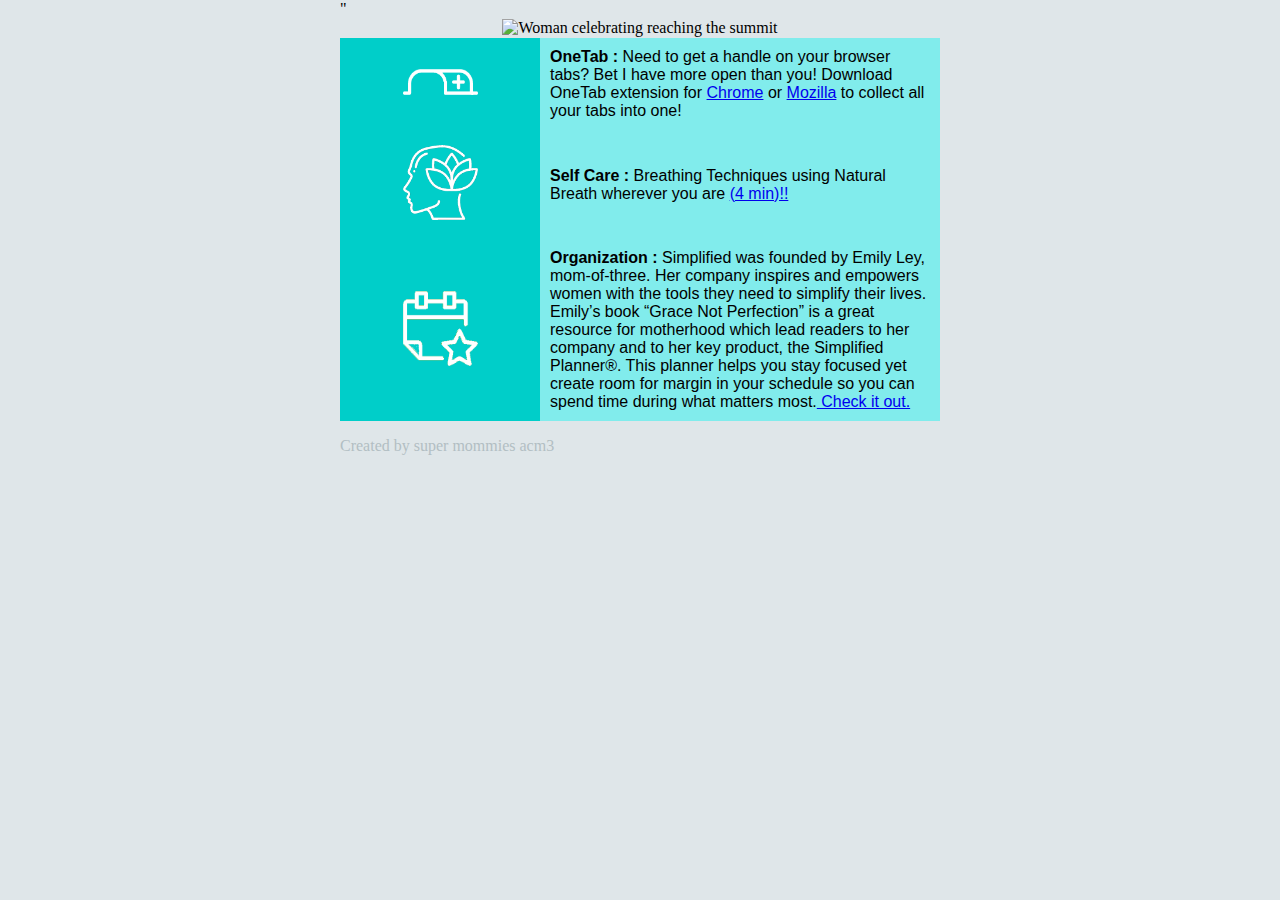
==== index.html @ 992d3b31 "Update index.html" ====
<!DOCTYPE html>
<html>
  <head>    
    <!--Start of responsive data for type of screen size-->
      <meta charset="utf-8">
      <meta http-equiv="X-UA-Compatible" content="IE=edge">
      <meta name="viewport" content="width=device-width, initial-scale=1">
      <!--End of responsive data for type of screen size-->

    
      <!--MEDIA QUERIES-->
        <!--tried to insert here, but was problematic-->
     
      <!--End of responsive data for type of screen size-->

      
      <title>Women Crush- Tips for Busy Moms</title>
      <style>
                              
          h1   {color: whitesmoke;}
          p    {color: red;}
          table {border-collapse:collapse;
                  vertical-align: center;}
          td{text-align:center}
          </style>
    </head>
    
  <body style="background-color:#dfe6e9; max-width: 600px; margin: auto;" @media only screen and (min-device-width : 320px) and (max-device-width : 480px) {}>
    
    <main>
      <table style="margin:0px auto; width:100%; border-collapse:collapse">"
      <tr>
            <td colspan="2"><img src="\images\womencrushweekly2.jpg" alt="Woman celebrating reaching the summit" text-align="center" width="100%">
            </td>
        </tr>
                
        <tr>
            <td style="background-color:#00cec9; width:33%; padding: 15px" ><img src="\images\browserTabWhite.png" width="75" height="25.5" alt="browser tabs"></td>
            <td style="background-color:#81ecec; text-align:left; width:66%; font-family: Verdana, Geneva, Tahoma, sans-serif; padding: 10px"><b>OneTab : </b>Need to get a handle on your browser tabs? Bet I have more open than you! Download OneTab extension for <a href="https://chrome.google.com/webstore/detail/onetab/chphlpgkkbolifaimnlloiipkdnihall?hl=en">Chrome</a> or <a href="https://addons.mozilla.org/en-US/firefox/addon/onetab/">Mozilla</a> to collect all your tabs into one!
            </td>
        </tr> 

<!-- Start Second Row for "Self Care" from arevives with youtube link for MCC3 Newsletter-->
     <tr>      
      <td style="background-color:#00cec9; width:33%; padding: 15px" ><img src="\images\calmWhite.png" width="75" height="75" alt="calm image"></td>
           
          </td>
  <!--End of self-care divider 1 of 2-->     

  <!--Start of self-care divider 2 of 2-->  
          <td class="self__care"
          style="text-align:left;font-family: Verdana, Geneva, Tahoma, sans-serif; padding: 10px; background-color:#81ecec; width:66%">
          <p class="self-care__breathing" style="text-decoration:none;font-size: 1em;color:#000000"><b>Self Care : </b>Breathing Techniques using Natural Breath wherever you are <a href="https://www.youtube.com/embed/W_YWBFKUa2A" target="_blank">(4 min)!!</a></p>
          </td>
      <!--End of self-care divider 2 of 2--> 

<!-- End Second Row for "Self Care" from arevives with youtube link for MCC3 Newsletter-->
       
<!-- End Second Blurb from arevives with youtube link for MCC3 Newsletter-->

         <tr>

          <td style="background-color:#00cec9; width:33%; padding: 15px" ><img src="\images\calendarStarWhite.png" width="75" height="75"></td>
          <td class="self__care"
          style="text-align:left;font-family: Verdana, Geneva, Tahoma, sans-serif; padding: 10px; font:#b2bec3;background-color:#81ecec;"><b>Organization : </b>Simplified was founded by Emily Ley, mom-of-three. Her company inspires and empowers women with the tools they need to simplify their lives. Emily’s book “Grace Not Perfection” is a great resource for motherhood which lead readers to her company and to her key product, the Simplified Planner®. This planner helps you stay focused yet create room for margin in your schedule so you can spend time during what matters most.<a href="https://www.emilyley.com/pages/the-simplified-planner" target="_blank"> Check it out.</a></td>
        </tr>
        <!--End of Third Section-->

       
      </table>
    </main>
    
    <footer>
      <p class="authors"
      style="color:#b2bec3;">Created by super mommies acm3</p>
    </footer>
  </body>
</html>
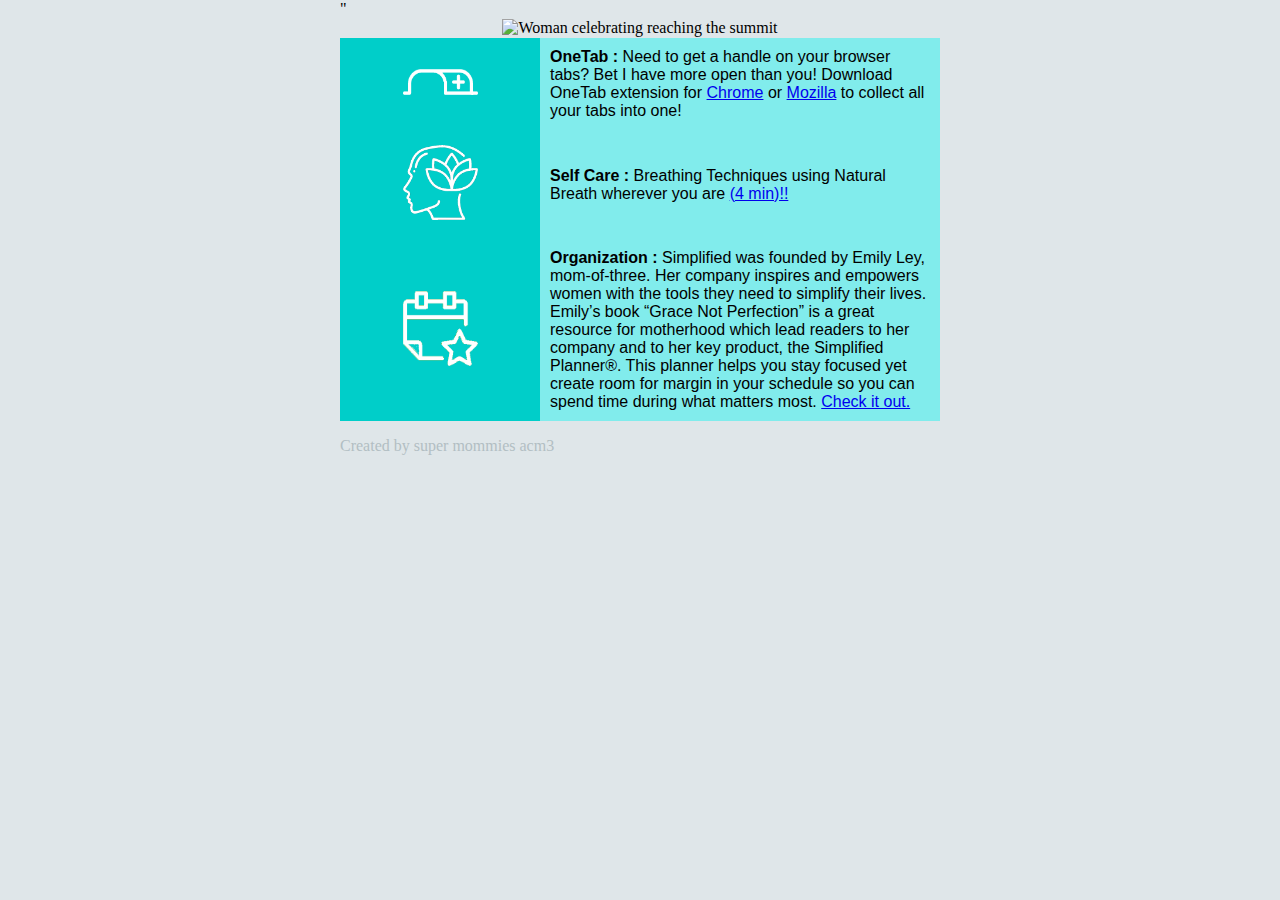
==== commit 1048e6f6: "Update index.html" ====
--- a/index.html
+++ b/index.html
@@ -25,7 +25,7 @@
           </style>
     </head>
     
-  <body style="background-color:#dfe6e9; max-width: 600px; margin: auto;" @media only screen and (min-device-width : 320px) and (max-device-width : 480px) {}>
+  <body style="background-color:#dfe6e9; vlink:#000000; max-width: 600px; margin: auto;" @media only screen and (min-device-width : 320px) and (max-device-width : 480px) {}>
     
     <main>
       <table style="margin:0px auto; width:100%; border-collapse:collapse">"
@@ -62,7 +62,7 @@
 
           <td style="background-color:#00cec9; width:33%; padding: 15px" ><img src="\images\calendarStarWhite.png" width="75" height="75"></td>
           <td class="self__care"
-          style="text-align:left;font-family: Verdana, Geneva, Tahoma, sans-serif; padding: 10px; font:#b2bec3;background-color:#81ecec;"><b>Organization : </b>Simplified was founded by Emily Ley, mom-of-three. Her company inspires and empowers women with the tools they need to simplify their lives. Emily’s book “Grace Not Perfection” is a great resource for motherhood which lead readers to her company and to her key product, the Simplified Planner®. This planner helps you stay focused yet create room for margin in your schedule so you can spend time during what matters most.<a href="https://www.emilyley.com/pages/the-simplified-planner" target="_blank"> Check it out.</a></td>
+          style="text-align:left;font-family: Verdana, Geneva, Tahoma, sans-serif; padding: 10px; font:#b2bec3;background-color:#81ecec;"><b>Organization : </b>Simplified was founded by Emily Ley, mom-of-three. Her company inspires and empowers women with the tools they need to simplify their lives. Emily’s book “Grace Not Perfection” is a great resource for motherhood which lead readers to her company and to her key product, the Simplified Planner®. This planner helps you stay focused yet create room for margin in your schedule so you can spend time during what matters most. <a href="https://www.emilyley.com/pages/the-simplified-planner" target="_blank">Check it out.</a></td>
         </tr>
         <!--End of Third Section-->
 
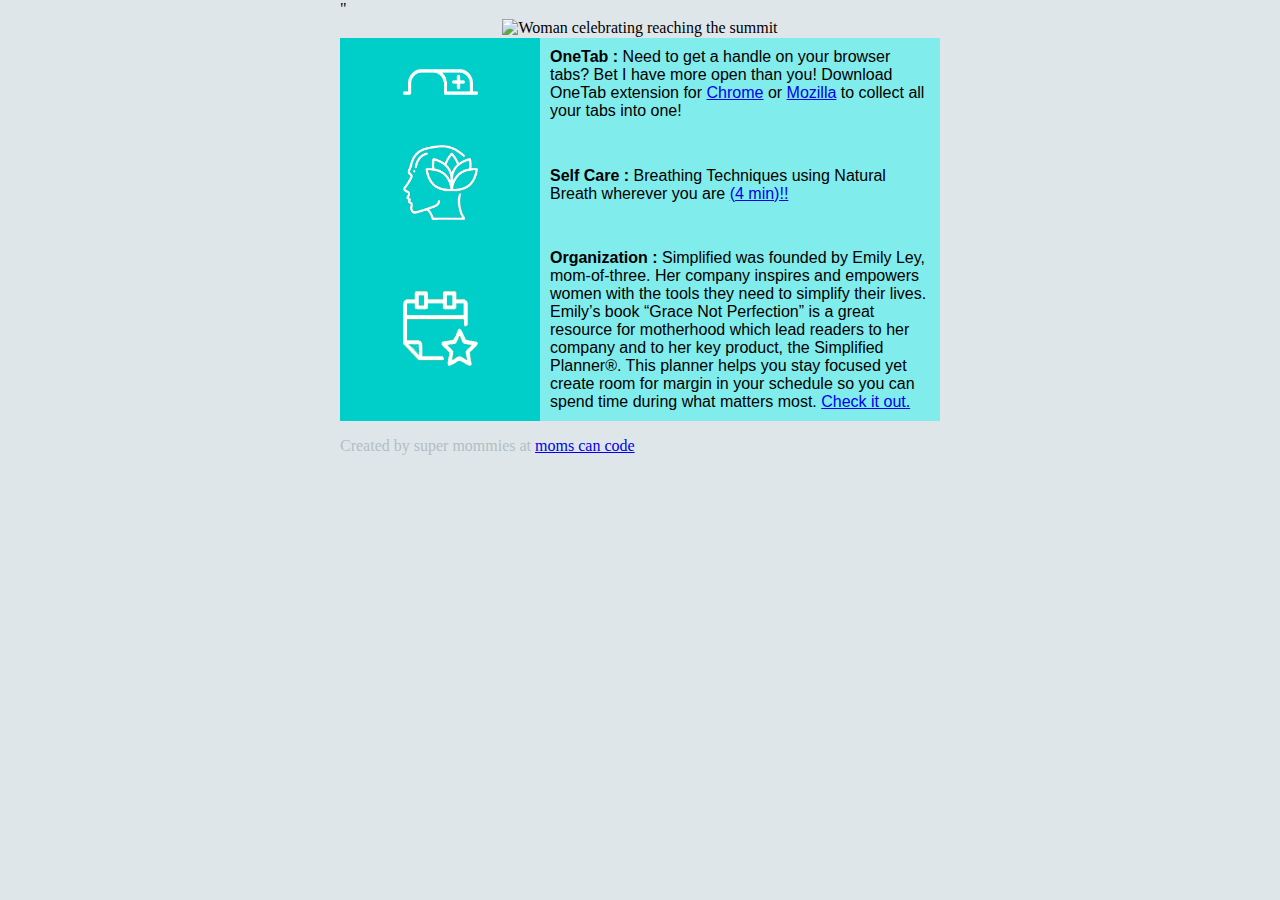
==== commit 569f27dd: "fix those images" ====
--- a/index.html
+++ b/index.html
@@ -30,19 +30,19 @@
     <main>
       <table style="margin:0px auto; width:100%; border-collapse:collapse">"
       <tr>
-            <td colspan="2"><img src="\images\womencrushweekly2.jpg" alt="Woman celebrating reaching the summit" text-align="center" width="100%">
+            <td colspan="2"><img src="images/womencrushweekly2.jpg" alt="Woman celebrating reaching the summit" text-align="center" width="100%">
             </td>
         </tr>
                 
         <tr>
-            <td style="background-color:#00cec9; width:33%; padding: 15px" ><img src="\images\browserTabWhite.png" width="75" height="25.5" alt="browser tabs"></td>
+            <td style="background-color:#00cec9; width:33%; padding: 15px" ><img src="images/browserTabWhite.png" width="75" height="25.5" alt="browser tabs"></td>
             <td style="background-color:#81ecec; text-align:left; width:66%; font-family: Verdana, Geneva, Tahoma, sans-serif; padding: 10px"><b>OneTab : </b>Need to get a handle on your browser tabs? Bet I have more open than you! Download OneTab extension for <a href="https://chrome.google.com/webstore/detail/onetab/chphlpgkkbolifaimnlloiipkdnihall?hl=en">Chrome</a> or <a href="https://addons.mozilla.org/en-US/firefox/addon/onetab/">Mozilla</a> to collect all your tabs into one!
             </td>
         </tr> 
 
 <!-- Start Second Row for "Self Care" from arevives with youtube link for MCC3 Newsletter-->
      <tr>      
-      <td style="background-color:#00cec9; width:33%; padding: 15px" ><img src="\images\calmWhite.png" width="75" height="75" alt="calm image"></td>
+      <td style="background-color:#00cec9; width:33%; padding: 15px" ><img src="images/calmWhite.png" width="75" height="75" alt="calm image"></td>
            
           </td>
   <!--End of self-care divider 1 of 2-->     
@@ -60,7 +60,7 @@
 
          <tr>
 
-          <td style="background-color:#00cec9; width:33%; padding: 15px" ><img src="\images\calendarStarWhite.png" width="75" height="75"></td>
+          <td style="background-color:#00cec9; width:33%; padding: 15px" ><img src="images/calendarStarWhite.png" width="75" height="75"></td>
           <td class="self__care"
           style="text-align:left;font-family: Verdana, Geneva, Tahoma, sans-serif; padding: 10px; font:#b2bec3;background-color:#81ecec;"><b>Organization : </b>Simplified was founded by Emily Ley, mom-of-three. Her company inspires and empowers women with the tools they need to simplify their lives. Emily’s book “Grace Not Perfection” is a great resource for motherhood which lead readers to her company and to her key product, the Simplified Planner®. This planner helps you stay focused yet create room for margin in your schedule so you can spend time during what matters most. <a href="https://www.emilyley.com/pages/the-simplified-planner" target="_blank">Check it out.</a></td>
         </tr>
@@ -72,7 +72,7 @@
     
     <footer>
       <p class="authors"
-      style="color:#b2bec3;">Created by super mommies acm3</p>
+      style="color:#b2bec3;">Created by super mommies at <a href="https:wwww.momscan.co/" target="_blank">moms can code</a></p>
     </footer>
   </body>
 </html>
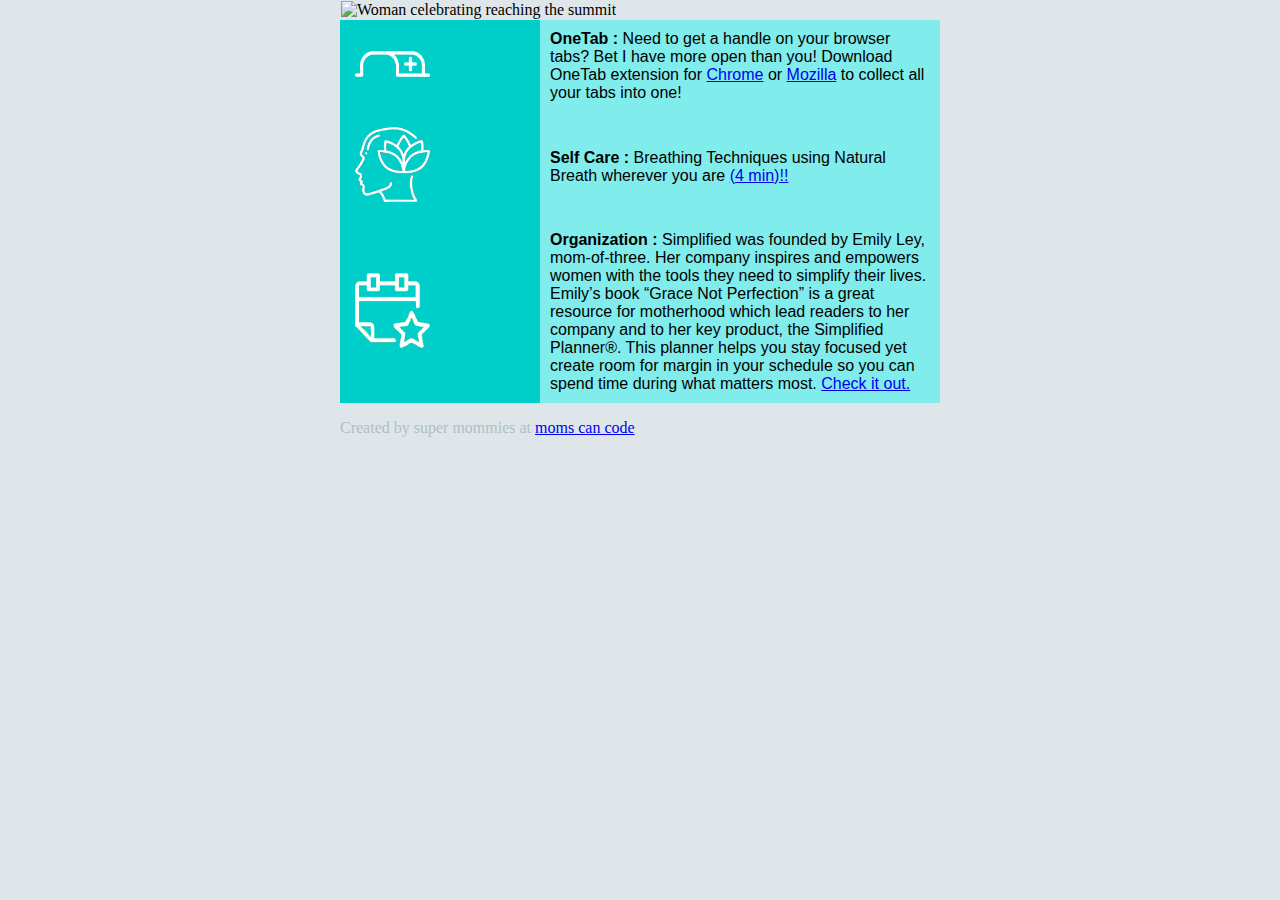
==== commit 416f225e: "remove p style red font, find extra quotes" ====
--- a/index.html
+++ b/index.html
@@ -17,18 +17,16 @@
       <title>Women Crush- Tips for Busy Moms</title>
       <style>
                               
-          h1   {color: whitesmoke;}
-          p    {color: red;}
-          table {border-collapse:collapse;
-                  vertical-align: center;}
-          td{text-align:center}
+         table {border-collapse:collapse;
+                vertical-align: center;}
+          td{text-align:left}
           </style>
     </head>
     
   <body style="background-color:#dfe6e9; vlink:#000000; max-width: 600px; margin: auto;" @media only screen and (min-device-width : 320px) and (max-device-width : 480px) {}>
     
     <main>
-      <table style="margin:0px auto; width:100%; border-collapse:collapse">"
+      <table style="margin:0px auto; width:100%; border-collapse:collapse">
       <tr>
             <td colspan="2"><img src="images/womencrushweekly2.jpg" alt="Woman celebrating reaching the summit" text-align="center" width="100%">
             </td>
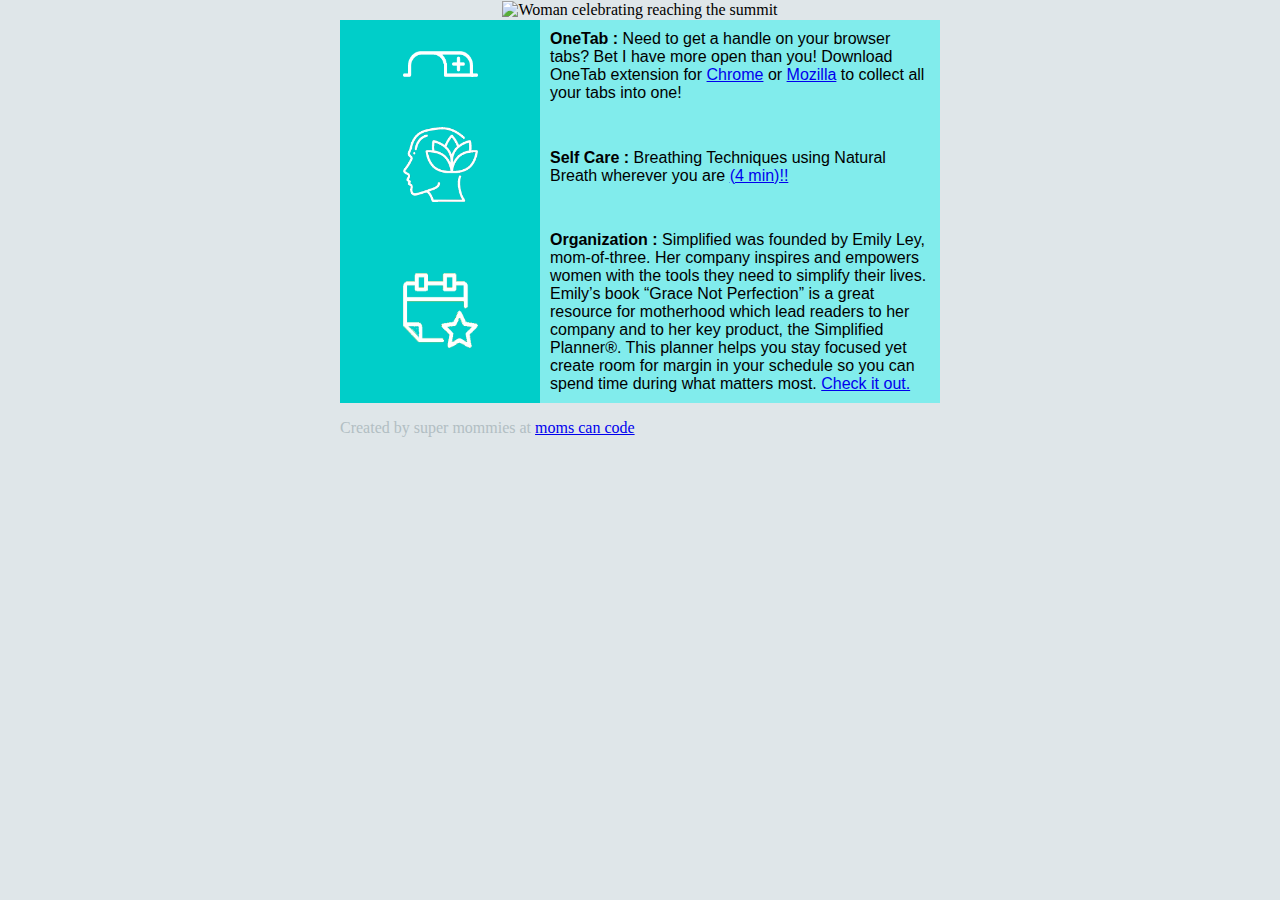
==== commit a2835d98: "revert table text align center" ====
--- a/index.html
+++ b/index.html
@@ -19,7 +19,7 @@
                               
          table {border-collapse:collapse;
                 vertical-align: center;}
-          td{text-align:left}
+          td{text-align:center}
           </style>
     </head>
     
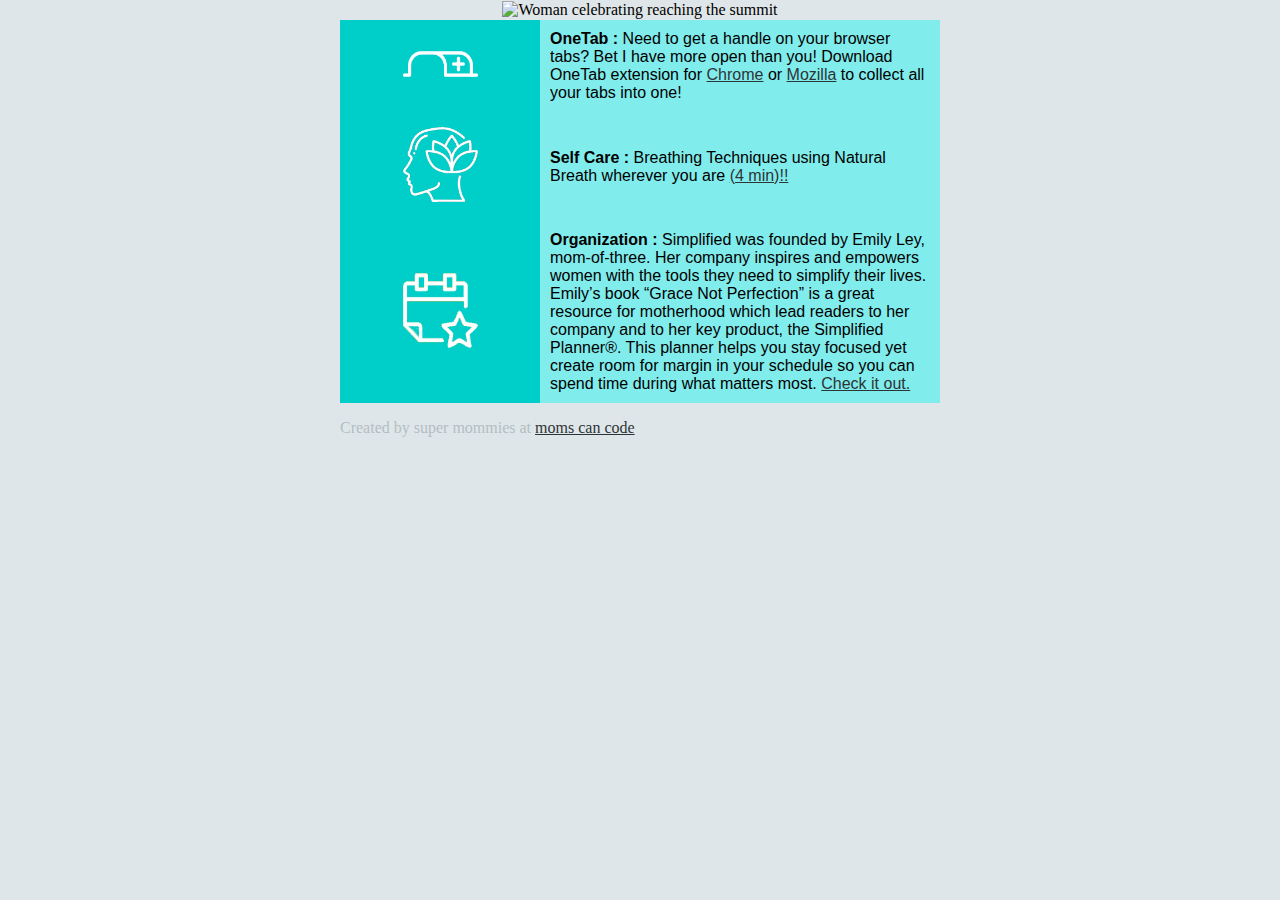
==== commit a4de0ffe: "Link colors" ====
--- a/index.html
+++ b/index.html
@@ -17,9 +17,24 @@
       <title>Women Crush- Tips for Busy Moms</title>
       <style>
                               
-         table {border-collapse:collapse;
-                vertical-align: center;}
-          td{text-align:center}
+        table {
+          border-collapse:collapse;
+          vertical-align: center;}
+        td {
+          text-align:center;}
+        a:link {
+          color: #2d3436;
+        }
+        a:visited {
+          color: #2d3436;
+        }
+        a:hover {
+          color: #00cec9;
+        }
+        a:active {
+          color:#636e72;
+        }
+          
           </style>
     </head>
     
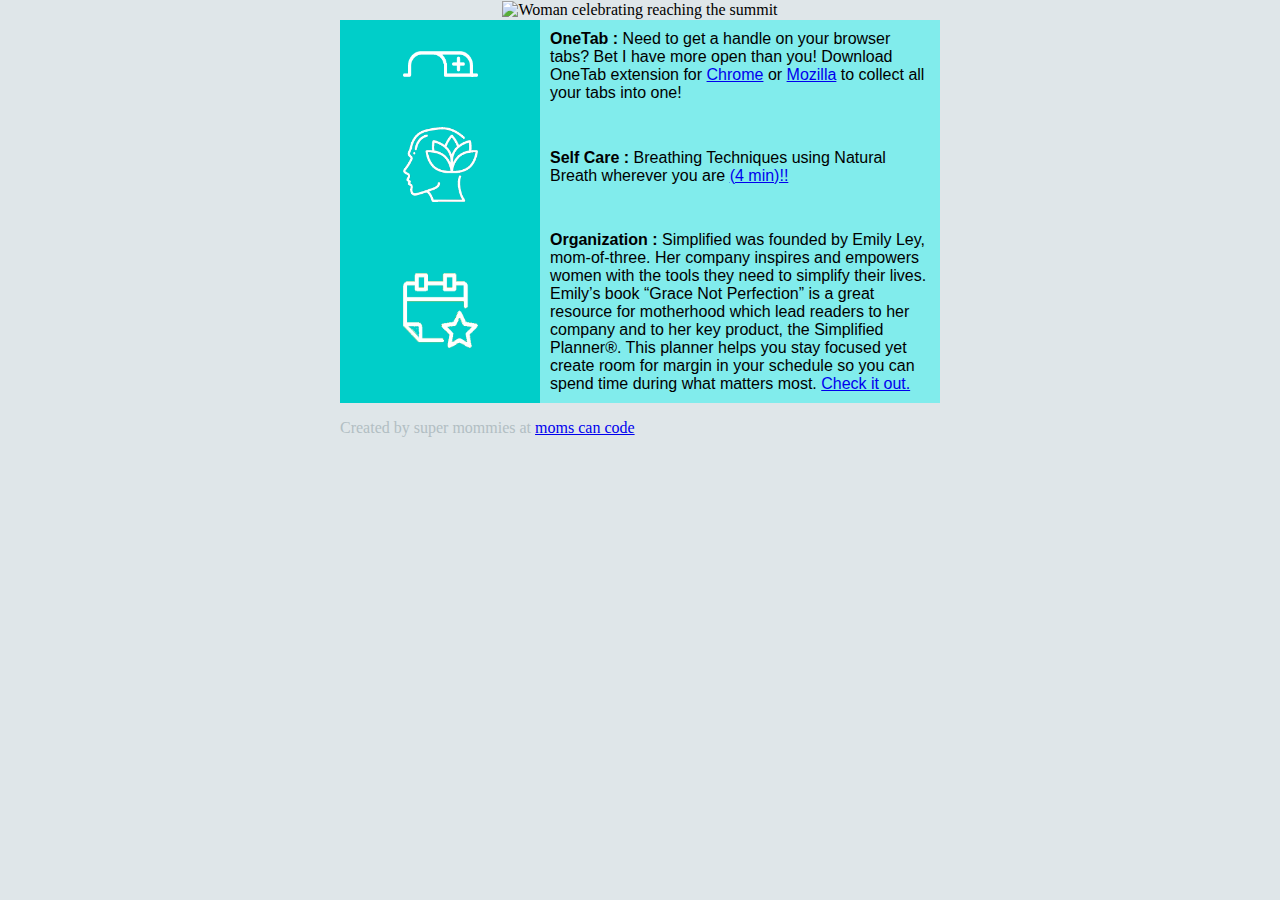
==== commit 1b68274d: "attempt link color, row 1" ====
--- a/index.html
+++ b/index.html
@@ -22,23 +22,12 @@
           vertical-align: center;}
         td {
           text-align:center;}
-        a:link {
-          color: #2d3436;
-        }
-        a:visited {
-          color: #2d3436;
-        }
-        a:hover {
-          color: #00cec9;
-        }
-        a:active {
-          color:#636e72;
-        }
+        
           
           </style>
     </head>
     
-  <body style="background-color:#dfe6e9; vlink:#000000; max-width: 600px; margin: auto;" @media only screen and (min-device-width : 320px) and (max-device-width : 480px) {}>
+  <body style="background-color:#dfe6e9; max-width: 600px; margin: auto;" @media only screen and (min-device-width : 320px) and (max-device-width : 480px) {}>
     
     <main>
       <table style="margin:0px auto; width:100%; border-collapse:collapse">
@@ -49,7 +38,8 @@
                 
         <tr>
             <td style="background-color:#00cec9; width:33%; padding: 15px" ><img src="images/browserTabWhite.png" width="75" height="25.5" alt="browser tabs"></td>
-            <td style="background-color:#81ecec; text-align:left; width:66%; font-family: Verdana, Geneva, Tahoma, sans-serif; padding: 10px"><b>OneTab : </b>Need to get a handle on your browser tabs? Bet I have more open than you! Download OneTab extension for <a href="https://chrome.google.com/webstore/detail/onetab/chphlpgkkbolifaimnlloiipkdnihall?hl=en">Chrome</a> or <a href="https://addons.mozilla.org/en-US/firefox/addon/onetab/">Mozilla</a> to collect all your tabs into one!
+            <td style="background-color:#81ecec; text-align:left; width:66%; font-family: Verdana, Geneva, Tahoma, sans-serif; padding: 10px"><b>OneTab : </b>Need to get a handle on your browser tabs? Bet I have more open than you! Download OneTab extension for 
+              <a link="#2d3436" href="https://chrome.google.com/webstore/detail/onetab/chphlpgkkbolifaimnlloiipkdnihall?hl=en">Chrome</a> or <a href="https://addons.mozilla.org/en-US/firefox/addon/onetab/">Mozilla</a> to collect all your tabs into one!
             </td>
         </tr> 
 
